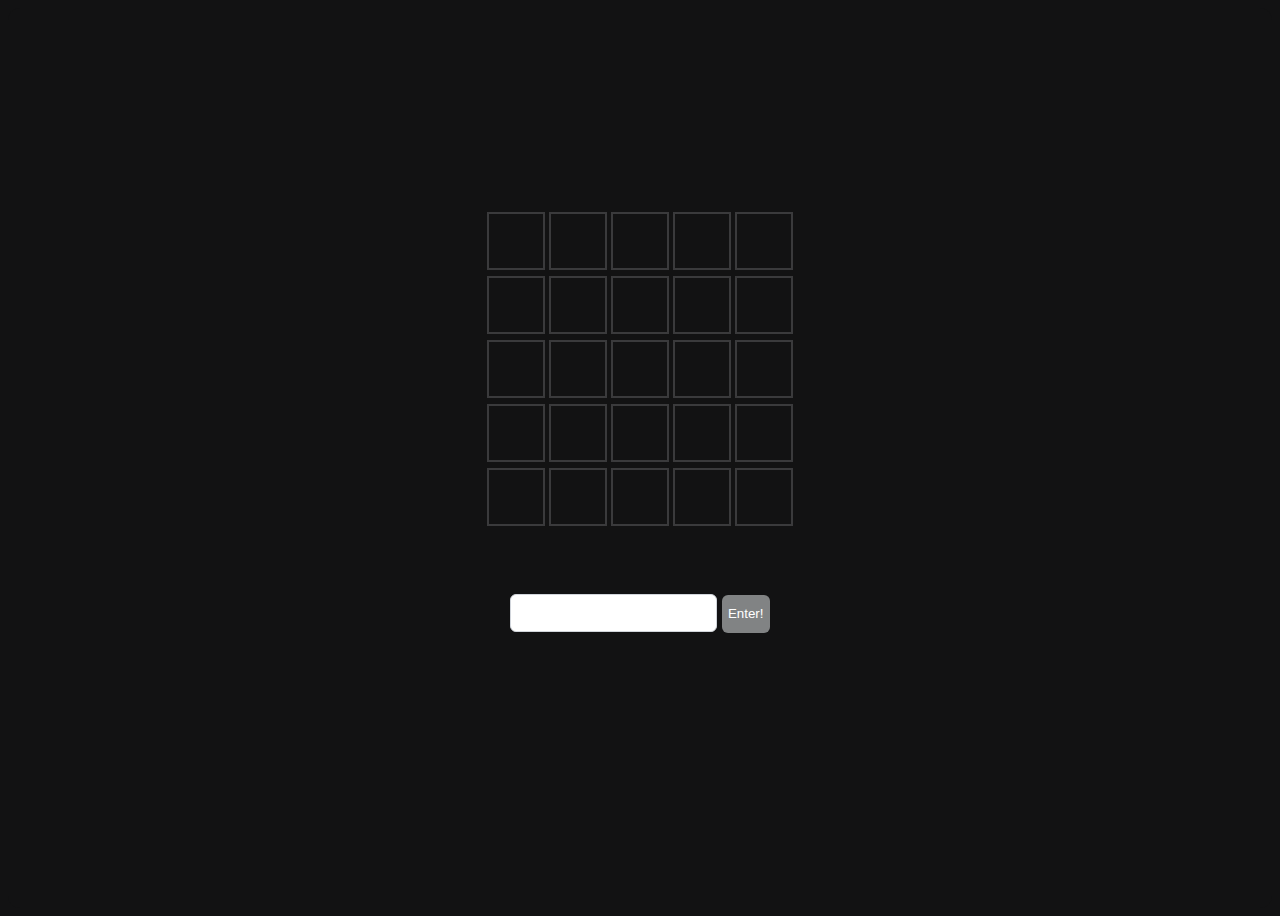
==== index.html @ 1cb0ab14 "Intial Commit" ====
<!DOCTYPE html>
<html lang="en">
<head>
    <meta charset="UTF-8">
    <title>Guess the Word</title>
    <link href="style.css" rel="stylesheet">
</head>
<body>
    <div class="container">
         <div class="content">
              <table>
                <tbody id="board">
                  <tr>
                    <td></td>
                    <td></td>
                    <td></td>
                    <td></td>
                    <td></td>
                  </tr>
                  <tr>
                      <td></td>
                      <td></td>
                      <td></td>
                      <td></td>
                      <td></td>
                  </tr>
                  <tr>
                      <td></td>
                      <td></td>
                      <td></td>
                      <td></td>
                      <td></td>
                  </tr>
                  <tr>
                      <td></td>
                      <td></td>
                      <td></td>
                      <td></td>
                      <td></td>
                  </tr>
                  <tr>
                      <td></td>
                      <td></td>
                      <td></td>
                      <td></td>
                      <td></td>
                  </tr>
                </tbody>
              </table>
              <div class="input-container">
                   <input type="text" maxlength="5" minlength="5">
                   <button>Enter!</button>
              </div>
             <p id="game-over"></p>
         </div>
    </div>
</body>
<script>
    const answer = "CRANE"; //todo make this random word
    const board = document.getElementById('board')
    const textBox = document.querySelector('input')
    const sumbitbutton
</script>
</html>
---- style.css ----
*{
    box-sizing: border-box;
}

input[type="text"], textarea{
    font-size: .875rem;
    line-height: 1.25rem;
    border: 1px solid #d1d5db;
    border-radius: 6px;
    padding: 8px 12px;
    margin-bottom: 12px;
    color: #374151;
}

input[type="checkbox"]{
    display: inline-block;
}

input[type="checkbox"] ~ label, input[type="radio"] ~ label{
    display: inline;
}

.container{
    max-width: 1900px;
    margin: 0 auto;
}

.content{
    box-shadow: 0 1px 3px 0 rgba(0 0 0 0.1), 0 1px 2px -1px rgba(0 0 0 0.1);
    background: white;
    padding: 20px;
    border-radius: 12px;
    min-width: 800px;
}

body, .container, .content {
    background: #121213;
    overflow: hidden;
    font-family: "helvetica Neue", Arial, sans-serif;
}

.content {
    display: flex;
    flex-direction: column;
    justify-content: center;
    align-items: center;
    height: 100vh;
}

td {
    border: 2px solid #3a3a3c;
    width: 58px;
    height: 58px;
    display: inline-flex;
    justify-content: center;
    align-items: center;
    font-size: 2rem;
    line-height: 2rem;
    font-weight: bold;
    vertical-align: middle;
    box-sizing: border-box;
    text-transform: uppercase;
    user-select: none;
    color: white;
    margin: 2px;
}

.input-container {
    margin-top: 64px
}

button {
    height: 38px;
    border-radius: 6px;
    border: none;
    background: #818384;
    color: #fff;
}

.correct {
    background: #538d4e;
}

.in-word {
    background: #b59f3b;
}

.incorrect {
    background: #3a3a3c;
}

p {
    font-size: 32px;
    color: white;
}
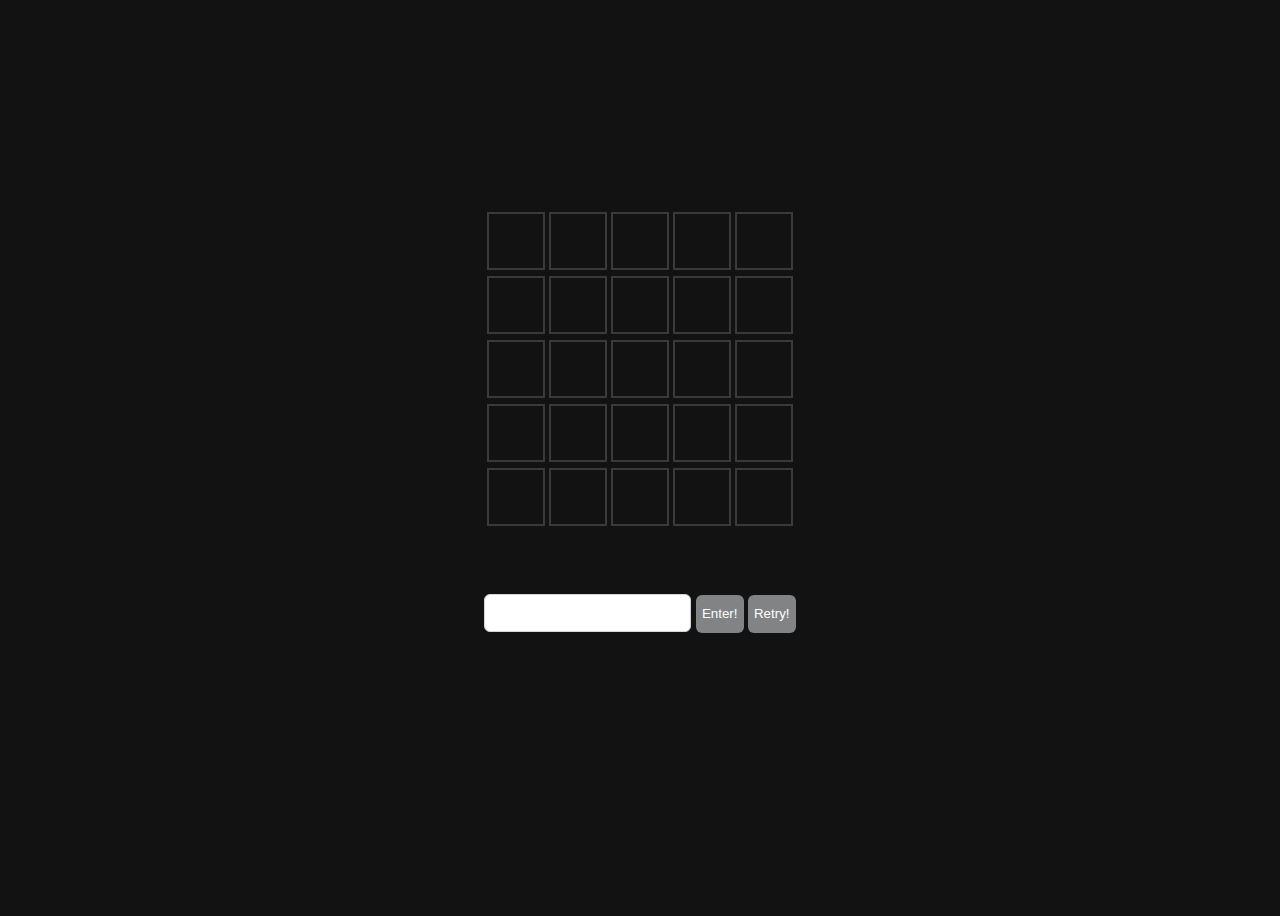
==== commit 9ccbf485: "Intial Commit" ====
--- a/index.html
+++ b/index.html
@@ -49,16 +49,115 @@
               </table>
               <div class="input-container">
                    <input type="text" maxlength="5" minlength="5">
-                   <button>Enter!</button>
+                   <button id="btn">Enter!</button>
+                  <button id="redo">Retry!</button>
               </div>
              <p id="game-over"></p>
          </div>
     </div>
 </body>
 <script>
-    const answer = "CRANE"; //todo make this random word
-    const board = document.getElementById('board')
-    const textBox = document.querySelector('input')
-    const sumbitbutton
+    const answer = words[randomNum]; //todo make this random word
+    const board = document.getElementById('board');
+    const textBox = document.querySelector('input');
+    const submitButton = document.getElementById('btn');
+    const replayBtn = document.getElementById('redo')
+    const gameOverMessage = document.getElementById('game-over')
+    const words = ["MARCH","CHALK","BLOCK","BROKE","BEGIN","TENSE","TRASH", "PRICK"]
+    let randomNum = Math.floor(Math.random() * words.length)
+
+
+
+    let currentGuessNumber = 0
+
+    replayBtn.addEventListener('click', function(){
+        location.reload()
+    })
+
+    submitButton.addEventListener('click', function(e) {
+        let guess = textBox.value;
+        if (guess.length !== 5) {
+            return // don't accept words that aren't 5 letter long
+        }
+
+        // todo clear the textbox once you hit submit
+        textBox.value = ""
+        // render guess to the board
+        writeGuess(guess) //todo create this function
+
+        currentGuessNumber++
+
+        //check for win
+        if (guess.toUpperCase() === answer.toUpperCase()) {
+            gameOverMessage.textContent = 'you won!!!';
+            submitButton.remove();
+            textBox.remove();
+            return
+        }
+    })
+
+    //check for loss
+    if (currentGuessNumber >= board.children.length) {
+        gameOverMessage.textContent = `You lost :( The word was ${answer}.`;
+        submitButton.remove();
+        textBox.remove();
+        }
+
+    function writeGuess(guess){
+        // build our match array so we easily see what matches
+        let matchArray = buildMatchArray(guess) //todo create function that turn words into arrays
+
+        //identify the current tr tag
+        let currentGuessRow = board.children[currentGuessNumber];
+        //identify the columns for each letter in that row
+        let columns = currentGuessRow.children
+
+        for (let i = 0; i<matchArray.length; i++){
+            let column = columns[i];
+            column.textContent = guess[i].toUpperCase();
+
+            if (matchArray[i] === 2) {//perfect match
+                column.classList.add('correct');
+            } else if (matchArray[i] === 1) { //in word, wrong spot
+                column.classList.add('in-word');
+            } else {
+                column.classList.add('incorrect'); //no match
+            }
+        }
+    }
+
+        function buildMatchArray(guess){
+                guess = guess.toUpperCase();
+                let answerAsArray = [];
+                let matchArray = [0, 0, 0, 0, 0,]; //assume no match to start
+            for (let i = 0; i < answer.length; i++) {
+                let letter = answer[i].toUpperCase();
+                answerAsArray.push(letter);
+            }
+            // find the exact match
+                for (let i = 0; i < guess.length; i++) {
+                    let letter = guess[i];
+                    if (letter === answer[i]) {
+                        answerAsArray[i] = null // remove letter to prevent matching it as yellow, too
+                        matchArray[i] = 2; //indicate we found a match
+                    }
+                }
+            // find in-word matches and misses
+            for (let i = 0; i < guess.length; i++){
+                let letter = guess[i]
+                let index = answerAsArray.indexOf(letter)
+
+                //if letter not in remaining letters, move on to next letter
+                 if (index === -1){
+                     continue
+                 }
+
+                 //remove letter to prevent matching in other positions
+                answerAsArray[index] = null;
+                 // mark it as yellow as it is in the word but not in correct spot
+                matchArray[i] = 1
+            }
+            return matchArray
+        }
 </script>
 </html>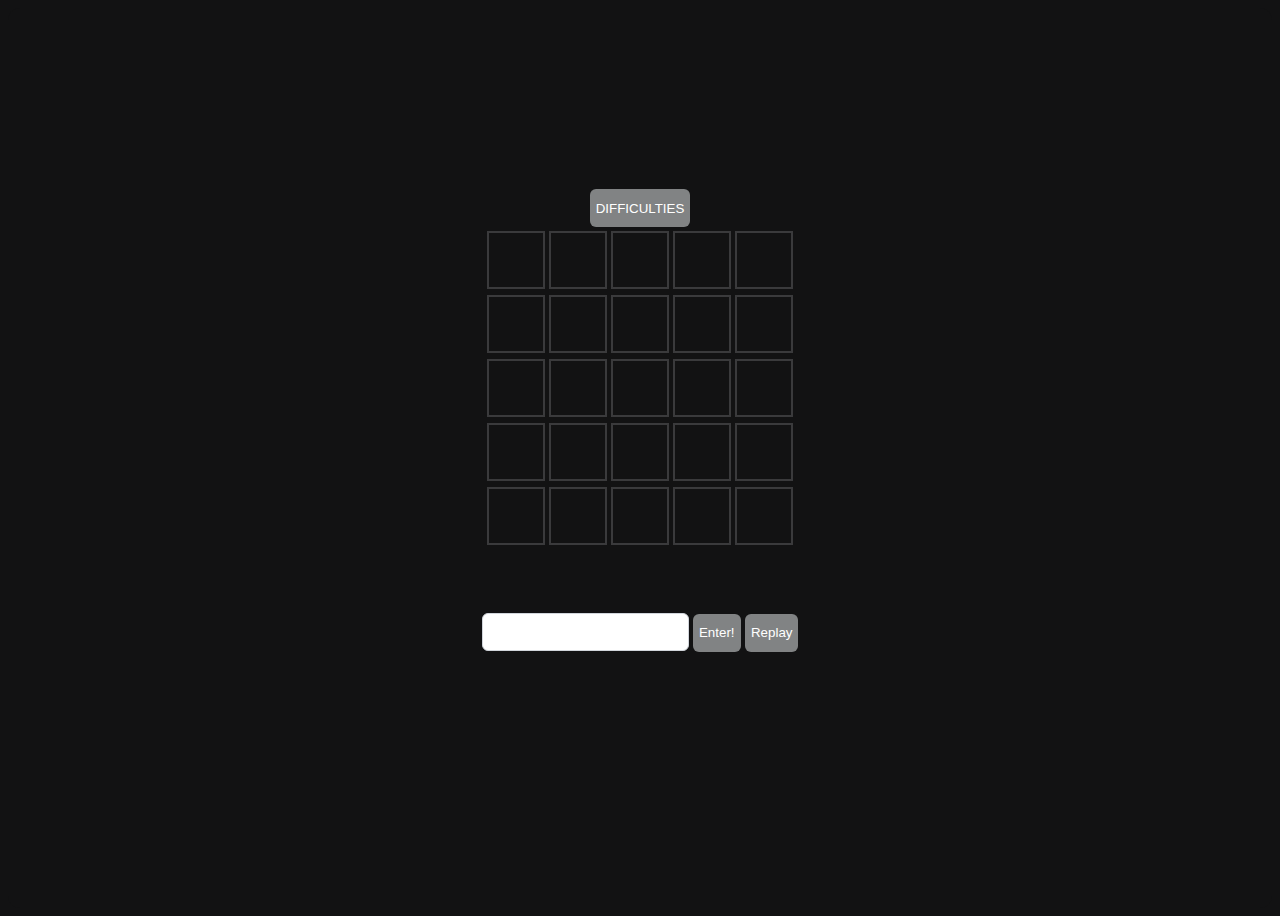
==== commit 0653b468: "Intial Commit" ====
--- a/index.html
+++ b/index.html
@@ -2,12 +2,13 @@
 <html lang="en">
 <head>
     <meta charset="UTF-8">
-    <title>Guess the Word</title>
+    <title>Easy</title>
     <link href="style.css" rel="stylesheet">
 </head>
 <body>
     <div class="container">
          <div class="content">
+             <button id="back">DIFFICULTIES</button>
               <table>
                 <tbody id="board">
                   <tr>
@@ -50,23 +51,26 @@
               <div class="input-container">
                    <input type="text" maxlength="5" minlength="5">
                    <button id="btn">Enter!</button>
-                  <button id="redo">Retry!</button>
+                  <button id="redo">Replay</button>
               </div>
              <p id="game-over"></p>
          </div>
     </div>
 </body>
 <script>
-    const answer = words[randomNum]; //todo make this random word
+    const words = ["ABOUT","ABOVE","ACTOR"]
+        let random = Math.floor(Math.random() * words.length)
+    const answer = words[random]; //todo make this random word
     const board = document.getElementById('board');
     const textBox = document.querySelector('input');
     const submitButton = document.getElementById('btn');
     const replayBtn = document.getElementById('redo')
     const gameOverMessage = document.getElementById('game-over')
-    const words = ["MARCH","CHALK","BLOCK","BROKE","BEGIN","TENSE","TRASH", "PRICK"]
-    let randomNum = Math.floor(Math.random() * words.length)
+    const dif = document.getElementById('back')
 
-
+    dif.addEventListener("click", function(){
+        document.location.href = 'start.html';
+    });
 
     let currentGuessNumber = 0
 
--- a/style.css
+++ b/style.css
@@ -93,3 +93,4 @@
     font-size: 32px;
     color: white;
 }
+
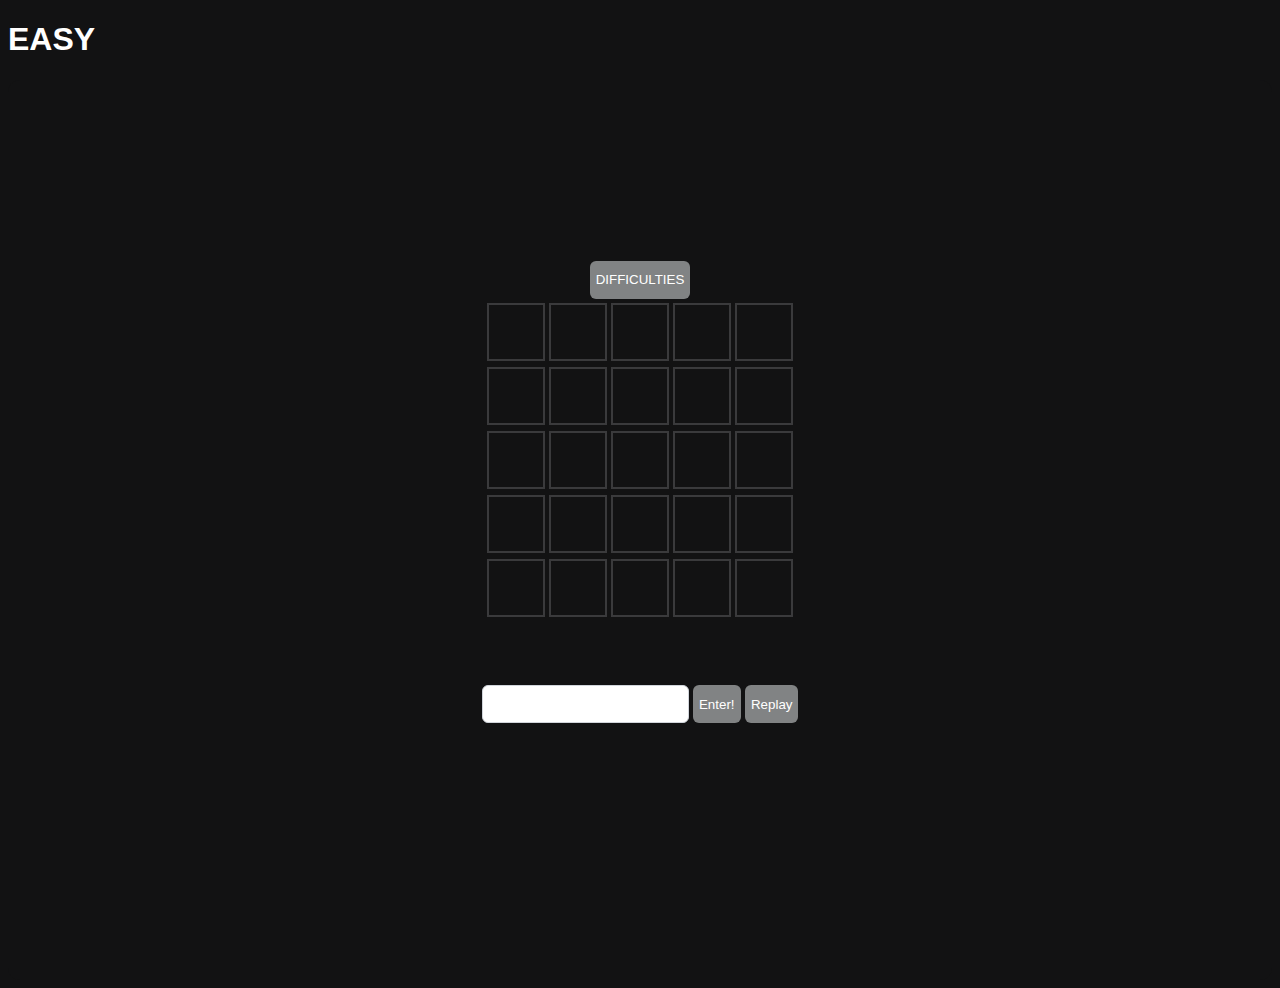
==== commit 1a04ced9: "Intial Commit" ====
--- a/index.html
+++ b/index.html
@@ -6,6 +6,7 @@
     <link href="style.css" rel="stylesheet">
 </head>
 <body>
+<h1>EASY</h1>
     <div class="container">
          <div class="content">
              <button id="back">DIFFICULTIES</button>
--- a/style.css
+++ b/style.css
@@ -94,3 +94,13 @@
     color: white;
 }
 
+h1 {
+    color: white;
+}
+.back {
+
+}
+.back:hover {
+    background-color: #4CAF50;
+    color: white;
+}